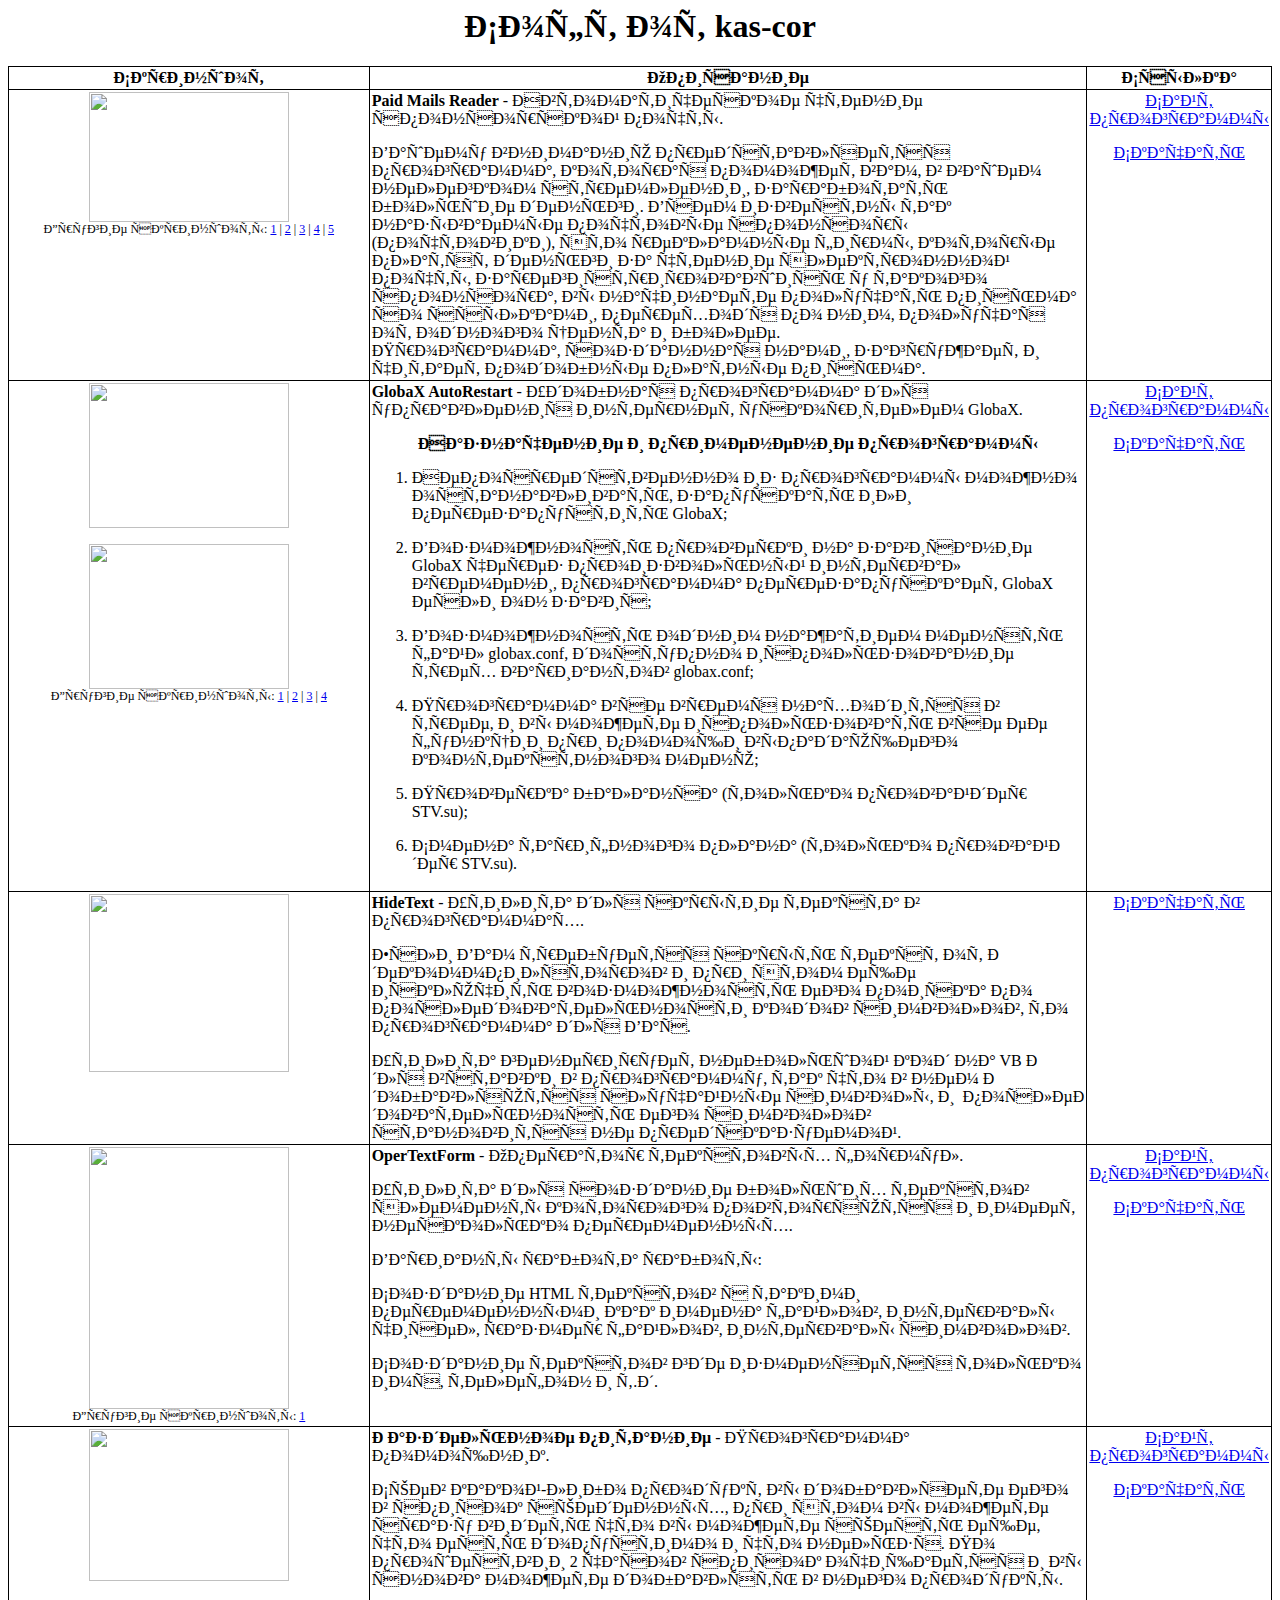
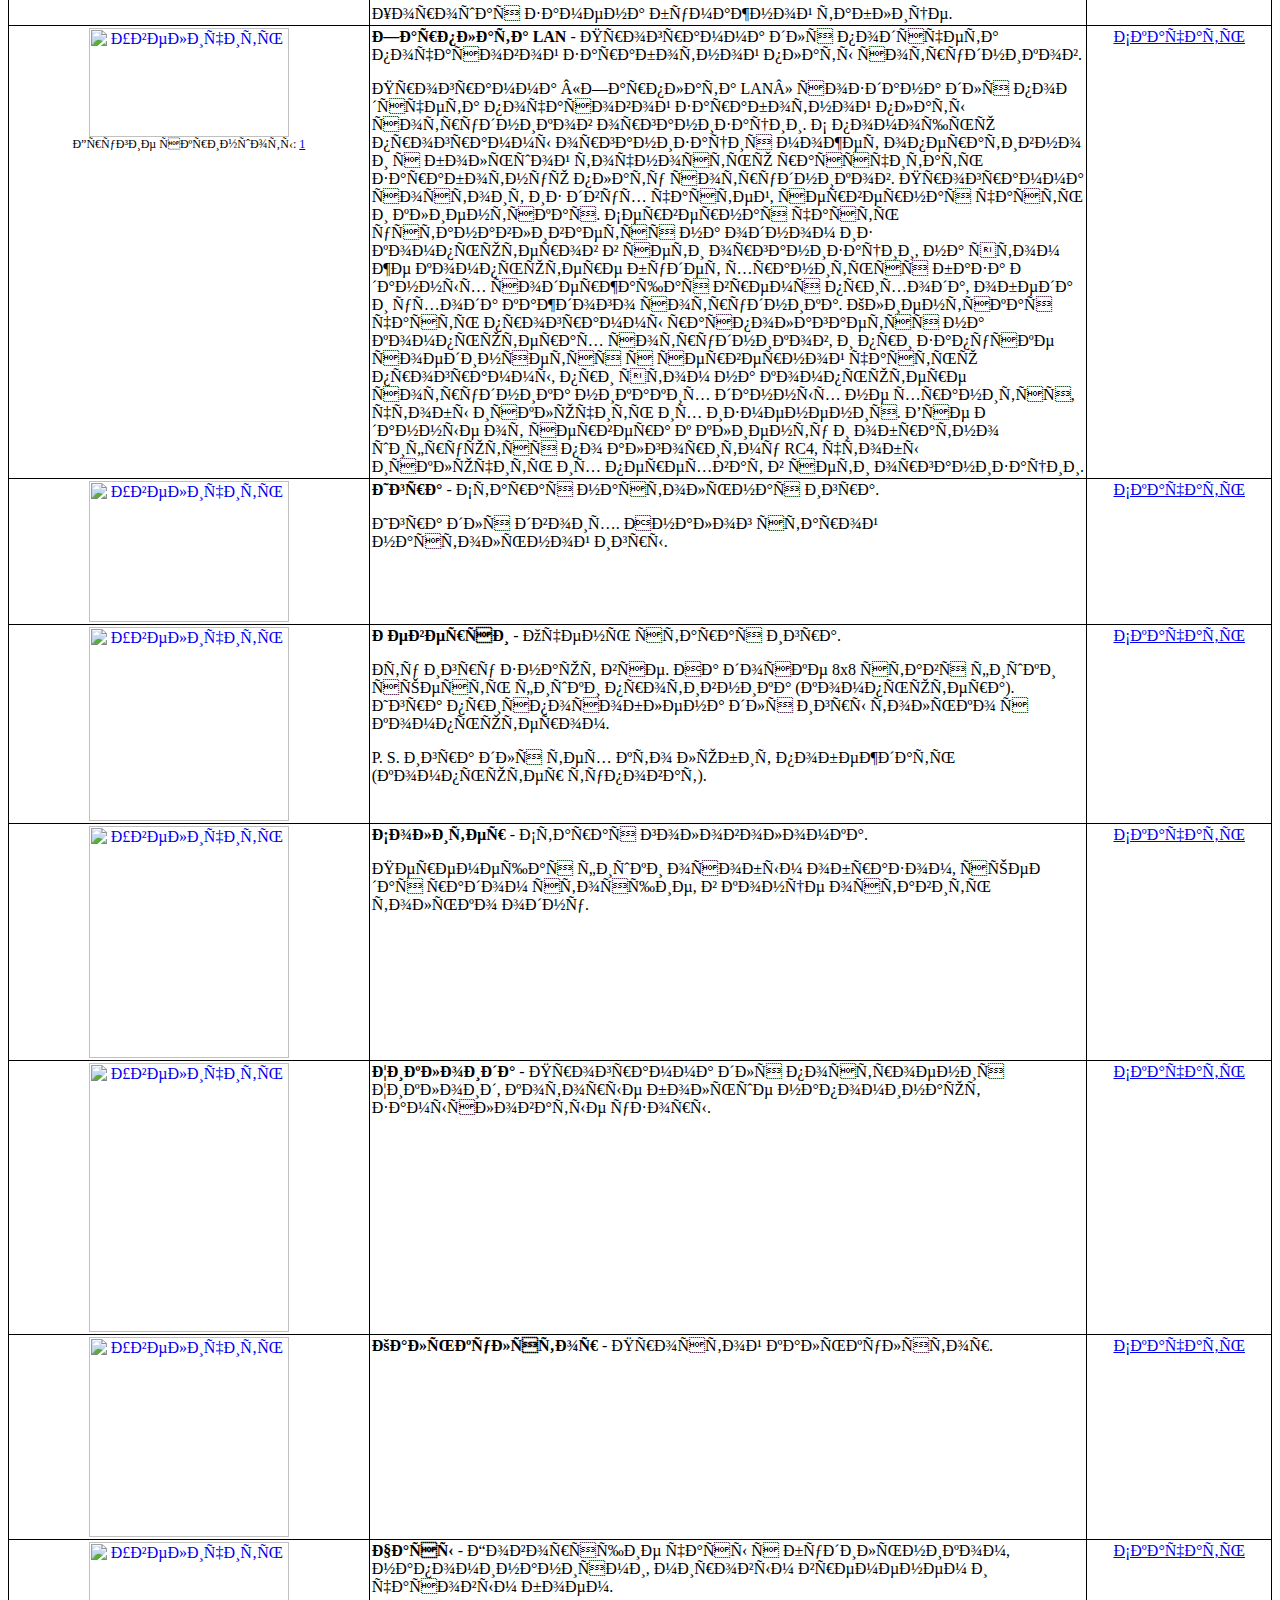
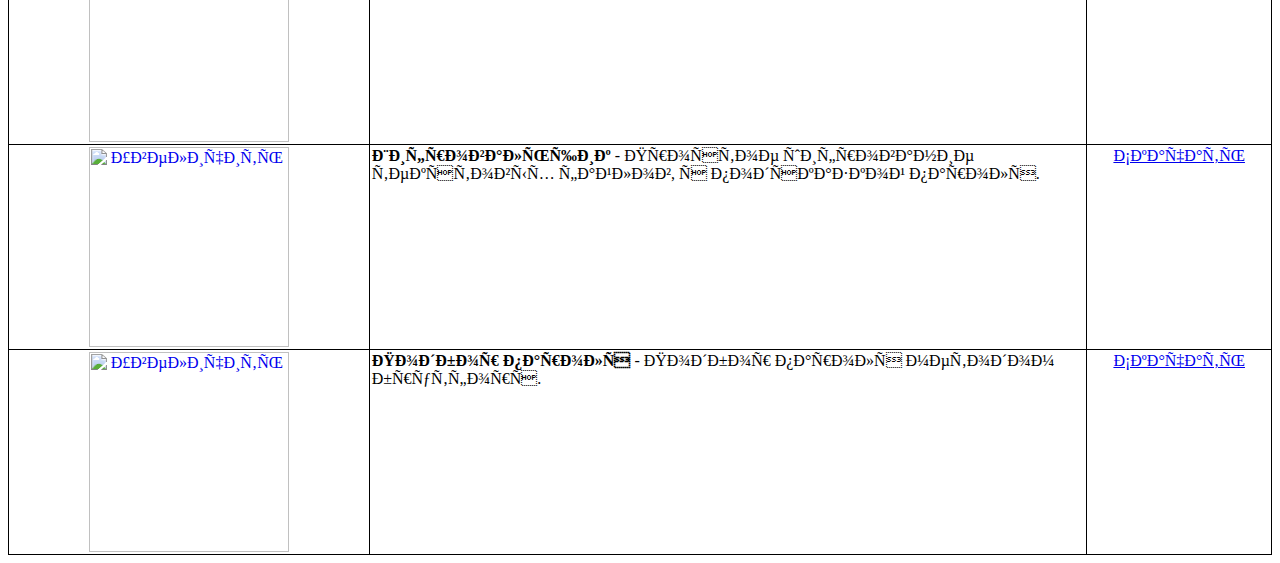
==== soft/index.html @ f91c8d50 "feat: change links" ====
<html>
<head>
    <meta http-equiv="Content-Language" content="ru"/>
    <meta http-equiv="Content-Type" content="text/html; charset=uft-8"/>
    <title>Софт от kas-cor</title>

    <!-- Global site tag (gtag.js) - Google Analytics -->
    <script async src="https://www.googletagmanager.com/gtag/js?id=UA-7587727-1"></script>
    <script>
        window.dataLayer = window.dataLayer || [];
        function gtag() {
            dataLayer.push(arguments);
        }
        gtag('js', new Date());
        gtag('config', 'UA-7587727-1');
        gtag('config', 'G-LL5HMLBBT4');
    </script>
</head>
<body>
<h1 align="center">Софт от kas-cor</h1>
<div align="center">
    <table border="1" width="100%" cellpadding="2" style="border-collapse: collapse" bordercolor="#000000">
        <tr>
            <td align="center" width="30%"><b>Скриншот</b></td>
            <td align="center" width="60%"><b>Описание</b></td>
            <td align="center" width="10%"><b>Ссылка</b></td>
        </tr>
        <tr>
            <td width="30%" align="center" valign="top">
                <a target="_blank" href="https://paidmailsreader.ru/img/scr/pmr.png" title="Увеличить">
                    <img src="https://paidmailsreader.ru/img/scr/pmr.png" width="200" height="130"/>
                </a>
                <br/>
                <span style="font-size: 12px">
                    Другие скриншоты:
                    <a target="_blank" href="https://paidmailsreader.ru/img/scr/stt_svr.png">1</a> |
                    <a target="_blank" href="https://paidmailsreader.ru/img/scr/stt_spr.png">2</a> |
                    <a target="_blank" href="https://paidmailsreader.ru/img/scr/stt_ptc.png">3</a> |
                    <a target="_blank" href="https://paidmailsreader.ru/img/scr/get_ptc.png">4</a> |
                    <a target="_blank" href="https://paidmailsreader.ru/img/scr/read_mail.png">5</a>
                </span>
            </td>
            <td width="60%" align="left" valign="top">
                <b>Paid Mails Reader</b> -
                Автоматическое чтение спонсорской почты.<p>Вашему вниманию представляется программа, которая поможет
                вам, в вашем нелегком стремлении, заработать большие деньги. Всем известны так называемые почтовые
                спонсоры (почтовики), это рекламные фирмы, которые платят деньги за чтение электронной почты,
                зарегистрировавшись у такого спонсора, вы начинаете получать письма со ссылками, переходя по ним,
                получая от одного цента и более.<br>
                Программа, созданная нами, загружает и читает
                подобные платные письма.
            </td>
            <td width="10%" align="center" valign="top">
                <a target="_blank" href="https://paidmailsreader.ru/">Сайт программы</a>
                <p>
                    <a href="https://github.com/paidmailsreader/paidmailsreader.github.io/releases/download/1.6.8/pmr_setup.exe">Скачать</a>
                </p>
            </td>
        </tr>
        <tr>
            <td width="30%" align="center" valign="top">
                <a target="_blank" href="globax/images/scr1.png" title="Увеличить">
                    <img src="globax/images/scr1.png" width="200" height="145"/>
                </a>
                <p>
                    <a target="_blank" href="globax/images/scr2.png" title="Увеличить">
                        <img src="globax/images/scr2.png" width="200" height="145"/>
                    </a>
                    <br>
                    <span style="font-size: 12px">
                        Другие скриншоты:
                        <a target="_blank" href="globax/images/scr3.png">1</a> |
                        <a target="_blank" href="globax/images/scr4.png">2</a> |
                        <a target="_blank" href="globax/images/scr5.png">3</a> |
                        <a target="_blank" href="globax/images/scr6.png">4</a>
                    </span>
                </p>
            </td>
            <td width="60%" align="left" valign="top">
                <b>GlobaX AutoRestart</b> - Удобная программа для управления интернет ускорителем GlobaX.
                <p align="center">
                    <b>Назначение и применение программы</b>
                </p>
                <ol>
                    <li>
                        <p align="left">
                            Непосредственно из программы можно останавливать, запускать или перезапустить
                            GlobaX;
                        </p>
                    </li>
                    <li>
                        <p align="left">
                            Возможность проверки на
                            зависание GlobaX через произвольный
                            интервал времени, программа перезапускает GlobaX если он завис;
                        </p>
                    </li>
                    <li>
                        <p align="left">
                            Возможность одним нажатием
                            менять файл globax.conf, доступно
                            использование трех вариантов globax.conf;
                        </p>
                    </li>
                    <li>
                        <p align="left">
                            Программа все время находится в
                            трее, и вы можете использовать все ее функции при помощи
                            выпадающего контекстного меню;
                        </p>
                    </li>
                    <li>
                        <p align="left">Проверка баланса (только провайдер STV.su);</p>
                    </li>
                    <li>
                        <p align="left">Смена тарифного плана (только провайдер STV.su).</p>
                    </li>
                </ol>
            </td>
            <td width="10%" align="center" valign="top">
                <a target="_blank" href="globax/">Сайт программы</a>
                <p>
                    <a href="https://github.com/kas-cor/soft/releases/download/1.0/globax.zip">Скачать</a>
                </p>
            </td>
        </tr>
        <tr>
            <td width="30%" align="center" valign="top">
                <a target="_blank" href="images/hidetext.png">
                    <img src="images/hidetext.png" width="200" height="178"/>
                </a>
                <br>&nbsp;
            </td>
            <td width="60%" align="left" valign="top">
                <b>HideText</b> - Утилита для скрытие текста в программах.
                <p>
                    Если Вам требуется скрыть текст от декоммпиляторов и при этом еще
                    исключить возможность его поиска по последовательности кодов
                    символов, то программа для Вас.
                </p>
                <p>
                    Утилита генерирует небольшой код на VB
                    для вставки в программу, так что в нем добавляются случайные
                    символы, и&nbsp; последовательность его символов становится не
                    предсказуемой.
                </p>
            </td>
            <td width="10%" align="center" valign="top">
                <p>
                    <a href="https://github.com/kas-cor/soft/releases/download/1.0/hidetext.exe">Скачать</a>
                </p>
            </td>
        </tr>
        <tr>
            <td width="30%" align="center" valign="top">
                <a target="_blank" href="otf/1.png" title="Увеличить">
                    <img src="otf/1.png" width="200" height="262"/>
                </a>
                <br>
                <span style="font-size: 12px">
                    Другие скриншоты:
                    <a target="_blank" href="otf/2.png">1</a>
                </span>
            </td>
            <td width="60%" align="left" valign="top">
                <b>OperTextForm</b> - Оператор текстовых формул.<p>
                Утилита для создание больших текстов элементы которого повторяются и
                имеет несколько переменных.
                <p>Варианты работа работы:</p>
                <p>
                    Создание HTML текстов с такими переменными как
                    имена файлов, интервалы чисел, размер файлов, интервалы символов.
                </p>
                <p>
                    Создание текстов где изменяется только имя, телефон и т.д.
                </p>
            </td>
            <td width="10%" align="center" valign="top">
                <a target="_blank" href="otf/">Сайт программы</a>
                <p>
                    <a href="https://github.com/kas-cor/soft/releases/download/1.0/otf.exe">Скачать</a>
                </p>
            </td>
        </tr>
        <tr>
            <td width="30%" align="center" valign="top">
                <a target="_blank" href="razpit/scr.png" title="Увеличить">
                    <img src="razpit/scr.png" width="200" height="152"/>
                </a>
                <br>
            </td>
            <td width="60%" align="left" valign="top">
                <b>Раздельное питание</b> - Программа помощник.
                <p>
                    Съев какой-либо продукт вы добавляете его в
                    список съеденных, при этом вы можете сразу видеть что вы можете
                    съесть еще, что есть допустимо и что нельзя. По прошествии 2 часов
                    список очищается и вы снова можете добавлять в него продукты.
                </p>
                <p>
                    Хорошая замена бумажной таблице.
                </p>
            </td>
            <td width="10%" align="center" valign="top">
                <a target="_blank" href="razpit/">Сайт программы</a>
                <p>
                    <a href="https://github.com/kas-cor/soft/releases/download/1.0/razpit.exe">Скачать</a>
                </p>
            </td>
        </tr>
        <tr>
            <td width="30%" align="center" valign="top">
                <a href="images/zplan_server.png" target="_blank">
                    <img src="images/zplan_server.png" width="200" height="109" title="Увеличить"/>
                </a>
                <br>
                <span style="font-size: 12px">
                    Другие скриншоты:
                    <a href="images/zplan_client.png" target="_blank">1</a>
                </span>
            </td>
            <td width="60%" align="left" valign="top">
                <b>Зарплата LAN</b> - Программа для подсчета почасовой заработной платы сотрудников.
                <p>
                    Программа «Зарплата LAN» создана для подсчета почасовой заработной платы сотрудников организации.
                    С помощью программы организация может оперативно и с большой точностью рассчитать заработную плату
                    сотрудников.
                    Программа состоит из двух частей, серверная часть и клиентская. Серверная часть устанавливается на
                    одном из компьютеров в сети организации, на этом же компьютере будет храниться база данных
                    содержащая время прихода, обеда и ухода каждого сотрудника. Клиентская часть программы располагается
                    на компьютерах сотрудников, и при запуске соединяется с серверной частью программы, при этом на
                    компьютере сотрудника никаких данных не хранится, чтобы исключить их изменения.
                    Все данные от сервера к клиенту и обратно шифруются по алгоритму RC4, чтобы исключить их перехват в
                    сети организации.
                </p>
            </td>
            <td width="10%" align="center" valign="top">
                <p>
                    <a href="https://github.com/kas-cor/soft/releases/download/1.0/zplan.exe">Скачать</a>
                </p>
            </td>
        </tr>
        <tr>
            <td width="30%" align="center" valign="top">
                <a href="images/game.jpg" target="_blank">
                    <img src="images/game.jpg" width="200" height="141" title="Увеличить"/>
                </a>
                <br>
            </td>
            <td width="60%" align="left" valign="top">
                <b>Игра</b> - Старая настольная игра.
                <p>Игра для двоих. Аналог старой настольной игры.</p>
            </td>
            <td width="10%" align="center" valign="top">
                <p>
                    <a href="https://github.com/kas-cor/soft/releases/download/1.0/game.exe">Скачать</a>
                </p>
            </td>
        </tr>
        <tr>
            <td width="30%" align="center" valign="top">
                <a href="images/revers.jpg" target="_blank">
                    <img src="images/revers.jpg" width="200" height="194" title="Увеличить"/>
                </a>
                <br>
            </td>
            <td width="60%" align="left" valign="top">
                <b>Реверси</b> - Очень старая игра.
                <p>
                    Эту игру знают все. На доске 8x8 ставя фишки съесть фишки противника (компьютера).
                    Игра приспособлена для игры только с компьютером.
                </p>
                <p>P. S. игра для тех кто любит побеждать (компьютер туповат).</p>
            </td>
            <td width="10%" align="center" valign="top">
                <p>
                    <a href="https://github.com/kas-cor/soft/releases/download/1.0/revers.exe">Скачать</a>
                </p>
            </td>
        </tr>
        <tr>
            <td width="30%" align="center" valign="top">
                <a href="images/siliter.jpg" target="_blank">
                    <img src="images/siliter.jpg" width="200" height="232" title="Увеличить"/>
                </a>
                <br>
            </td>
            <td width="60%" align="left" valign="top">
                <b>Солитер</b> - Старая головоломка.
                <p>Перемещая фишки особым образом, съедая радом стоящие, в конце оставить только одну.</p>
            </td>
            <td width="10%" align="center" valign="top">
                <p>
                    <a href="https://github.com/kas-cor/soft/releases/download/1.0/soli.exe">Скачать</a>
                </p>
            </td>
        </tr>
        <tr>
            <td width="30%" align="center" valign="top">
                <a href="images/cikloida.jpg" target="_blank">
                    <img src="images/cikloida.jpg" width="200" height="269" title="Увеличить"/>
                </a>
                <br>
            </td>
            <td width="60%" align="left" valign="top">
                <b>Циклоида</b> -
                Программа для построения Циклоид, которые больше напоминают
                замысловатые узоры.
            </td>
            <td width="10%" align="center" valign="top">
                <p>
                    <a href="https://github.com/kas-cor/soft/releases/download/1.0/cik.exe">Скачать</a>
                </p>
            </td>
        </tr>
        <tr>
            <td width="30%" align="center" valign="top">
                <a href="images/calc.png" target="_blank">
                    <img src="images/calc.png" width="200" title="Увеличить"/>
                </a>
                <br>
            </td>
            <td width="60%" align="left" valign="top">
                <b>Калькулятор</b> - Простой калькулятор.
            </td>
            <td width="10%" align="center" valign="top">
                <p>
                    <a href="https://github.com/kas-cor/soft/releases/download/1.0/calc.exe">Скачать</a>
                </p>
            </td>
        </tr>
        <tr>
            <td width="30%" align="center" valign="top">
                <a href="images/clock.png" target="_blank">
                    <img src="images/clock.png" width="200" title="Увеличить"/>
                </a>
                <br>
            </td>
            <td width="60%" align="left" valign="top">
                <b>Часы</b> - Говорящие часы с будильником, напоминаниями, мировым временем и часовым боем.
            </td>
            <td width="10%" align="center" valign="top">
                <p>
                    <a href="https://github.com/kas-cor/soft/releases/download/1.0/clock.exe">Скачать</a>
                </p>
            </td>
        </tr>
        <tr>
            <td width="30%" align="center" valign="top">
                <a href="images/crypt.png" target="_blank">
                    <img src="images/crypt.png" width="200" title="Увеличить"/>
                </a>
                <br>
            </td>
            <td width="60%" align="left" valign="top">
                <b>Шифровальщик</b> - Простое шифрование текстовых файлов, с подсказкой пароля.
            </td>
            <td width="10%" align="center" valign="top">
                <p>
                    <a href="https://github.com/kas-cor/soft/releases/download/1.0/shifrator.exe">Скачать</a>
                </p>
            </td>
        </tr>
        <tr>
            <td width="30%" align="center" valign="top">
                <a href="images/password.png" target="_blank">
                    <img rc="images/password.png" width="200" title="Увеличить"/>
                </a>
                <br>
            </td>
            <td width="60%" align="left" valign="top">
                <b>Подбор пароля</b> - Подбор пароля методом брутфорс.
            </td>
            <td width="10%" align="center" valign="top">
                <p>
                    <a href="https://github.com/kas-cor/soft/releases/download/1.0/password.exe">Скачать</a>
                </p>
            </td>
        </tr>
    </table>
</div>
</body>
</html>
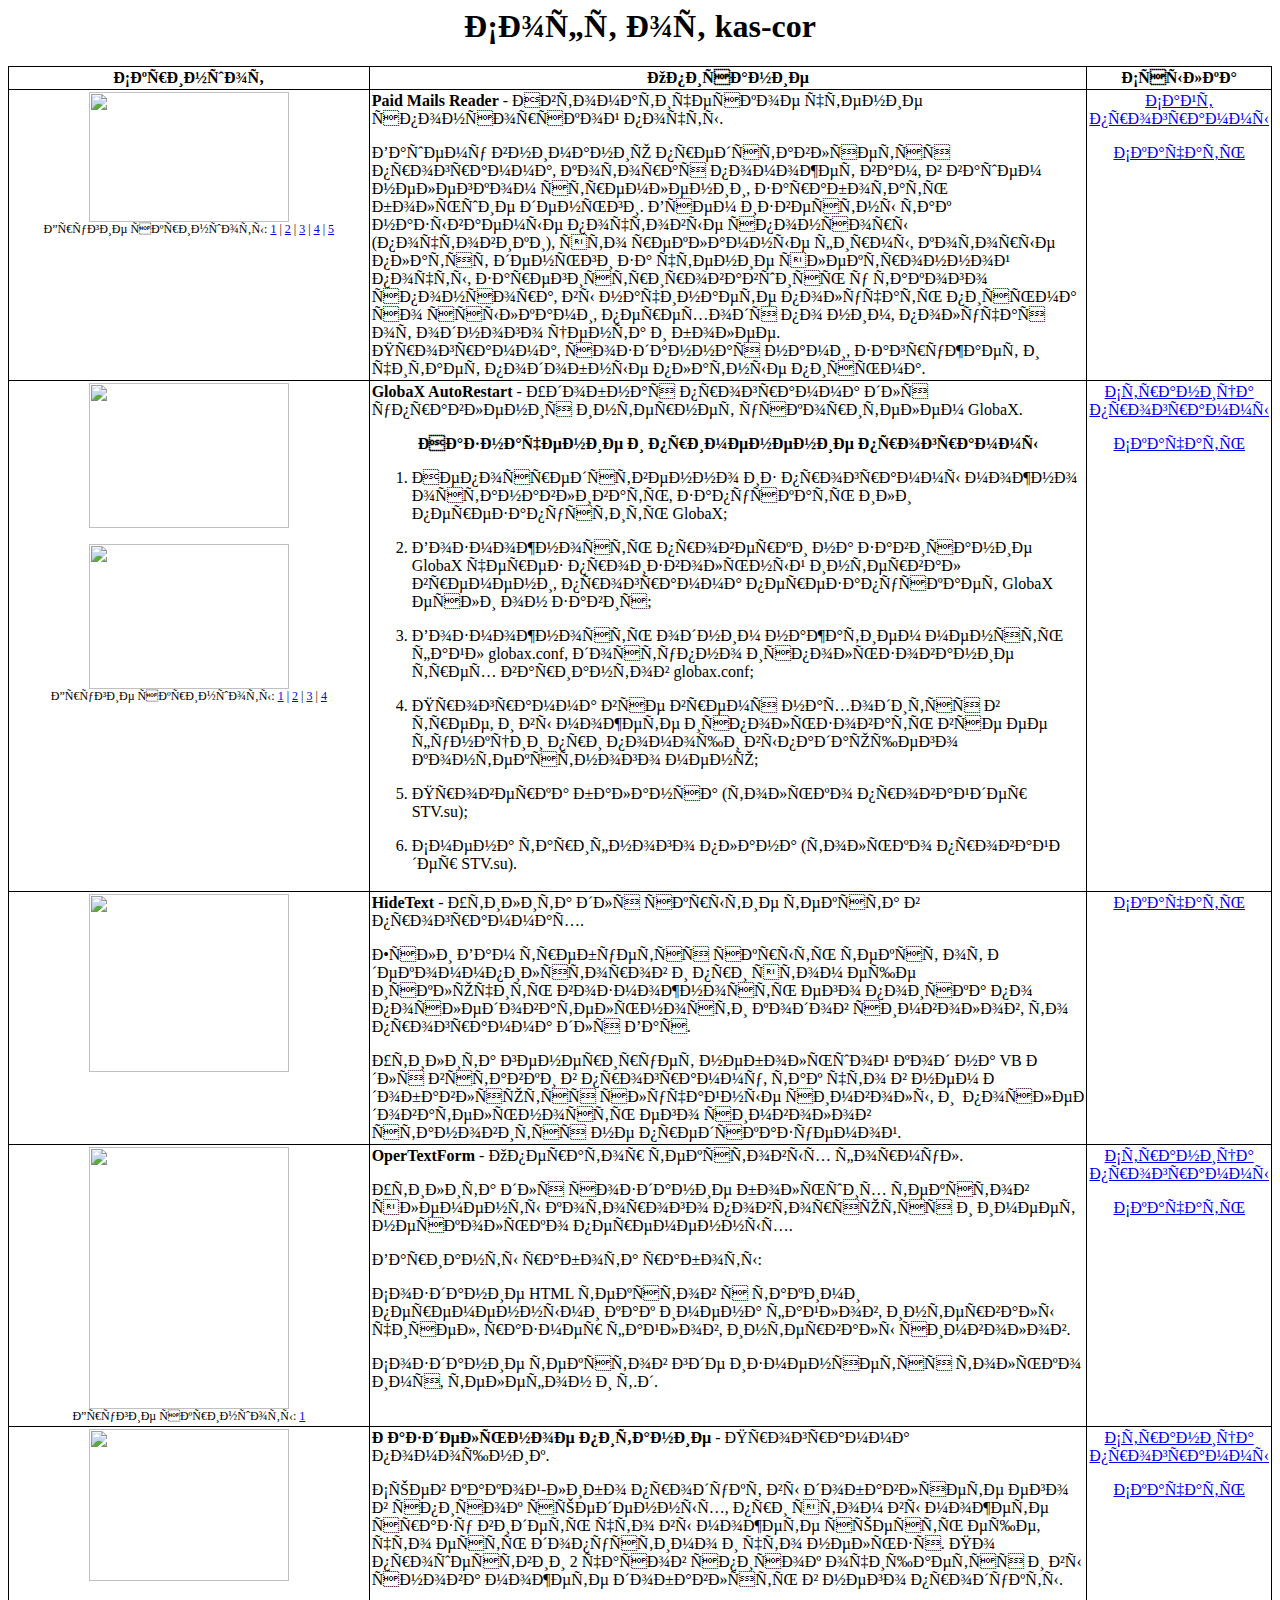
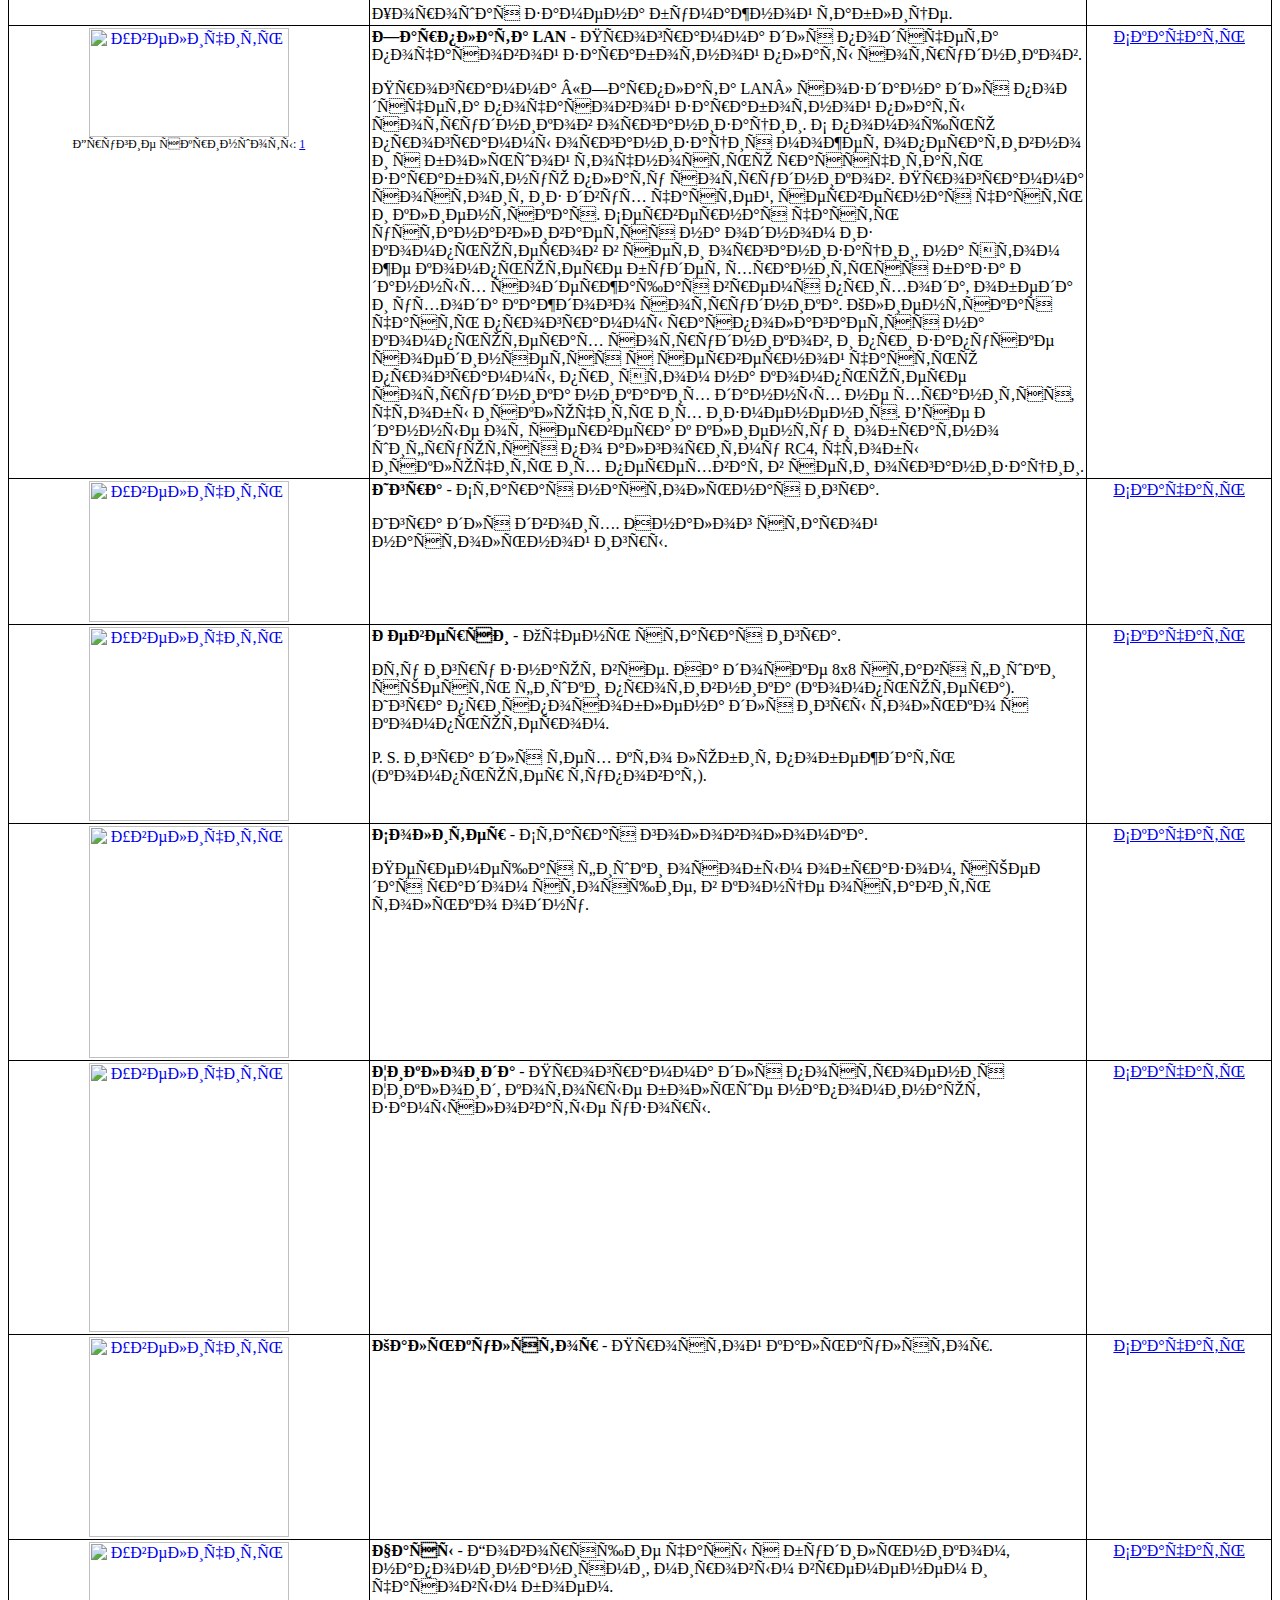
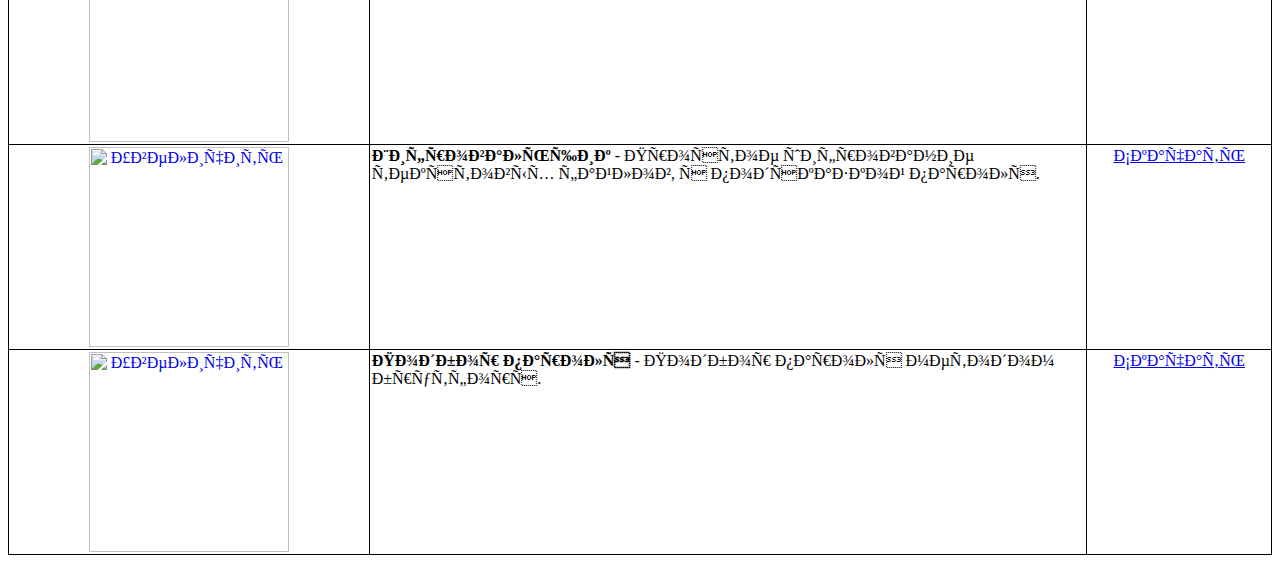
==== commit eff13bcc: "feat: change links" ====
--- a/soft/index.html
+++ b/soft/index.html
@@ -118,7 +118,7 @@
                 </ol>
             </td>
             <td width="10%" align="center" valign="top">
-                <a target="_blank" href="globax/">Сайт программы</a>
+                <a target="_blank" href="globax/">Страница программы</a>
                 <p>
                     <a href="https://github.com/kas-cor/soft/releases/download/1.0/globax.zip">Скачать</a>
                 </p>
@@ -176,7 +176,7 @@
                 </p>
             </td>
             <td width="10%" align="center" valign="top">
-                <a target="_blank" href="otf/">Сайт программы</a>
+                <a target="_blank" href="otf/">Страница программы</a>
                 <p>
                     <a href="https://github.com/kas-cor/soft/releases/download/1.0/otf.exe">Скачать</a>
                 </p>
@@ -202,7 +202,7 @@
                 </p>
             </td>
             <td width="10%" align="center" valign="top">
-                <a target="_blank" href="razpit/">Сайт программы</a>
+                <a target="_blank" href="razpit/">Страница программы</a>
                 <p>
                     <a href="https://github.com/kas-cor/soft/releases/download/1.0/razpit.exe">Скачать</a>
                 </p>
@@ -364,7 +364,7 @@
         <tr>
             <td width="30%" align="center" valign="top">
                 <a href="images/password.png" target="_blank">
-                    <img rc="images/password.png" width="200" title="Увеличить"/>
+                    <img src="images/password.png" width="200" title="Увеличить"/>
                 </a>
                 <br>
             </td>
